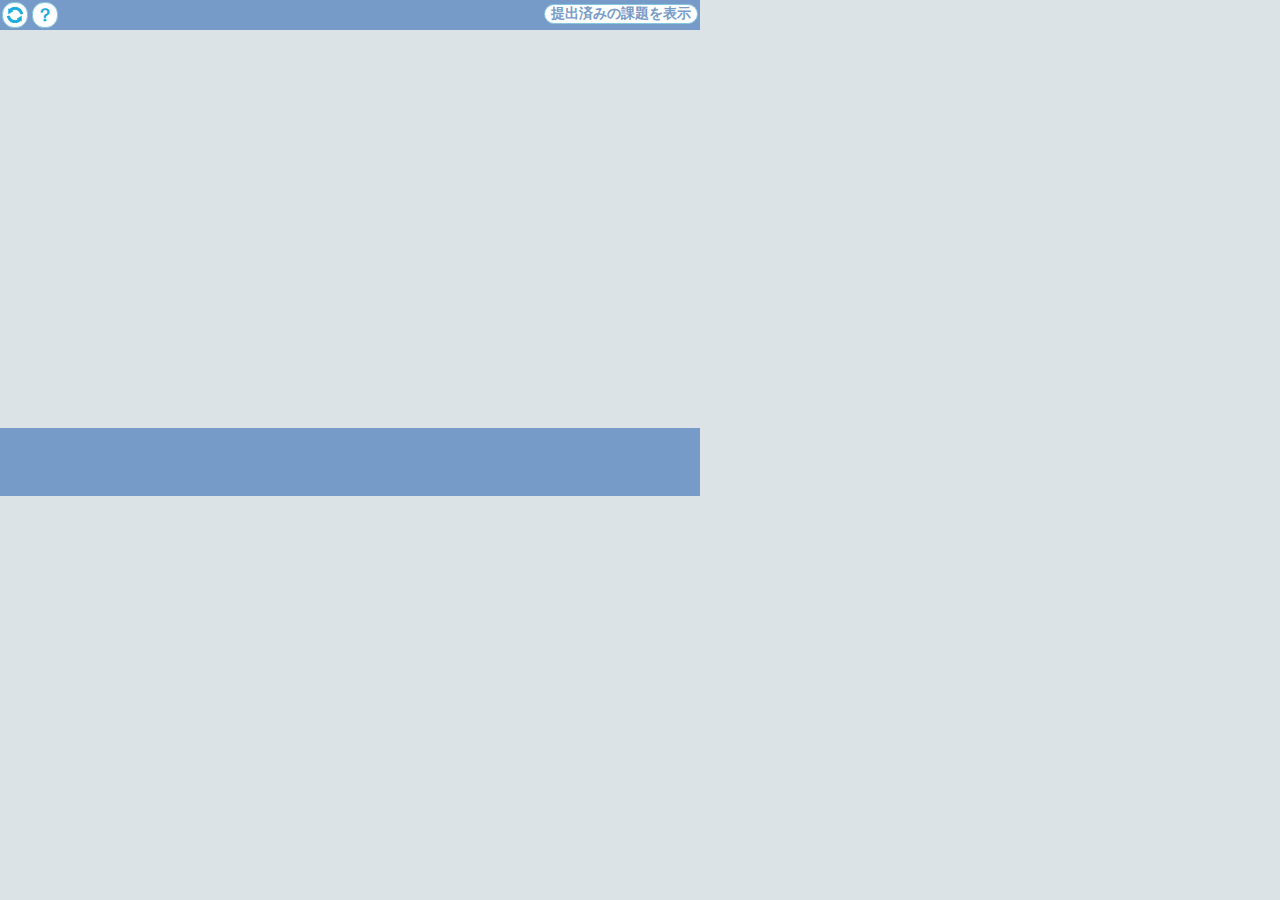
==== popup/index.htm @ f17eb53b "ver 3.0.8 (20240219)" ====
<!DOCTYPE HTML PUBLIC "-//W3C//DTD HTML 4.01 Transitional//EN">
<html>
<head>
<meta http-equiv="Content-Type" content="text/html; charset=UTF-8">
<meta http-equiv="Content-Style-Type" content="text/css">
<meta http-equiv="Content-Script-Type" content="text/javascript">
<link rel="stylesheet" type="text/css" href="style.css">
</head>

<body>
<div class="header">
<a href="#" class="circle" id="reflesh"></a>
<a href="#" class="circle" id="help">？</a>
<a href="#" id="tasks_switch">提出済みの課題を表示</a>
<p id="date"></p>
</div>

<div id="calender">
<table id="calender_table"></table>
<div id="calender_courses" class="dragtarget"><div></div></div>
</div>

<ul id="tasks"></ul>
<ul id="tasks_submitted"></ul>

<div id="footer">
<iframe scrolling="no" id="iframe" src="https://bb.xrea.jp/titech/embed/?ver=3.0.8"></iframe>
</div>

<script type="text/javascript" src="function.js"></script>
<script type="text/javascript" src="api.js"></script>
<script type="text/javascript" src="script.js"></script>
<script type="text/javascript" src="calender.js"></script>

</body>
</html>
---- popup/style.css ----
:root {
	--color-background: #ffffff;
	--color-background2: #dbe3e7;
	--color-main: #779bc8;
	--color-main2: #a7d3e3;
	--color-main3: #e8f5f8;
	--color-button: #ffffff;
	--color-button-hover: #85c7df;
	--color-text-main: #666666;
	--color-text-reversal: #ffffff;
}

body{
	position: relative;
	margin: 0;
	width: 700px;
	background: var(--color-background2);
}

/* -------- header -------- */
.header{
	z-index: 65535;
	position: relative;
	height: 30px;
	background: var(--color-main);
	font-size: 12px;
	color: var(--color-text-reversal);
}

.header p{
	position: absolute;
	top: -6px;
	left: 64px;
}

.header a.circle{
	display: block;
	position: absolute;
	top: 2px;
	width: 24px;
	height: 24px;
	border: 1px solid var(--color-button-hover);
	border-radius: 12px;
}

.header a.circle:hover{
	background-color: var(--color-button-hover) !important;
}

.header a#reflesh{
	left: 2px;
	background: var(--color-button) url('reflesh.png') 4px 4px no-repeat;
}

.header a#help{
	left: 32px;
	background: var(--color-background);
	color: #1dace0;
	font: bold 18px sans-serif;
	text-align: center;
	line-height: 25px;
	text-decoration: none;
}

.header a#tasks_switch{
	display: block;
	position: absolute;
	top: 4px;
	right: 2px;
	padding: 0 6px;
	color: var(--color-main);
	font: bold 14px sans-serif;
	text-decoration: none;
	border: 1px solid var(--color-button-hover);
	border-radius: 12px;
	background: var(--color-button);
}

.header a#tasks_switch:hover{
	background: var(--color-button-hover);
}


/* -------- calender -------- */
#calender{
	float: left;
	position: relative;
	width: 500px;
	height: 400px;
}

#calender .course{
	width: 80px;
	height: 52px;
	padding: 4px;
	overflow: hidden;
	font-size: 11px;
	user-select: none;
	cursor: pointer;
	border-radius: 8px;
}

#calender_table{
	table-layout: fixed;
	border-spacing: 3px;
	background: var(--color-background2);
}

#calender_table th{
	font-size: 12px;
}

#calender_table td{
	padding: 0;
	width: 88px;
	height: 60px;
}

#calender_table .course{
	background: var(--color-main);
}

#calender_table div.dragtarget, #calender_table div.dragging{
	width: 100%;
	height: 100%;
	box-sizing: border-box;
	border: 2px dashed var(--color-background);
	border-radius: 8px;
	background: var(--color-background);
}

#calender_courses{
	margin: -1px 1px -1px -1px;
	padding: 0 6px 3px;
	border: 2px dashed var(--color-background2);
	overflow-x: scroll;
}

#calender_courses > div{
	padding: 0;
}

#calender_courses .course{
	float: left;
	margin: 0 8px;
	background: var(--color-main2);
}

.dragging{
	background: var(--color-main3);
	border-color: var(--color-main1) !important;
}

/* -------- tasks -------- */
ul{
	width: 200px;
	max-height: 400px;
	margin: -3px 0 0;
	padding: 0;
	overflow-x: hidden;
	overflow-y: scroll;
	background: var(--color-background);
}

ul#tasks_submitted{
	background: var(--color-background2);
	display: none;
}

li{
	position: relative;
	display: block;
	height: 60px;
	margin-top: 2px;
	cursor: pointer;
	border-left: 4px solid var(--color-main);
	border-top: 1px solid var(--color-main);
}

li p{
	margin: 0;
	padding-left: 2px;
	color: var(--color-text-main);
	width: 1000px;
	font: bold 14px sans-serif;
}

li.expired p{
	color: #ed7576;
}

li span{
	display: block;
	margin-left: 12px;
	font-size: 12px;
	width: 600px;
	color: var(--color-text-main);
}

ul#tasks_submitted li span:nth-child(3)::before{
	content: "提出済: ";
}

li a{
	display: block;
	position: absolute;
	top: 20px;
	right: 6px;
	width: 24px;
	height: 24px;
	border: 1px solid var(--color-button-hover);
	border-radius: 12px;
	color: var(--color-button-hover);
	font-weight: bold;
	text-align: center;
	line-height: 23px;
	text-decoration: none;
	background: var(--color-background);
}

li a:hover{
	background: var(--color-background2);
}

li div{
	position: absolute;
	bottom: -1px;
	right: 2px;
	padding: 0 4px;
	color: var(--color-main);
	font-size: 8px;
	border: 1px solid var(--color-main);
	border-radius: 8px;
	background: var(--color-background);
}


/* -------- footer -------- */
#footer{
	position: absolute;
	top: 428px;
	width: 100%;
	padding: 4px 0;
	height: 60px;
	background: var(--color-main);
}

iframe{
	display: block;
	margin: 0 auto;
	width: 468px;
	height: 60px;
	vertical-align: top;
	border-style: none;
	overflow: hidden;
}
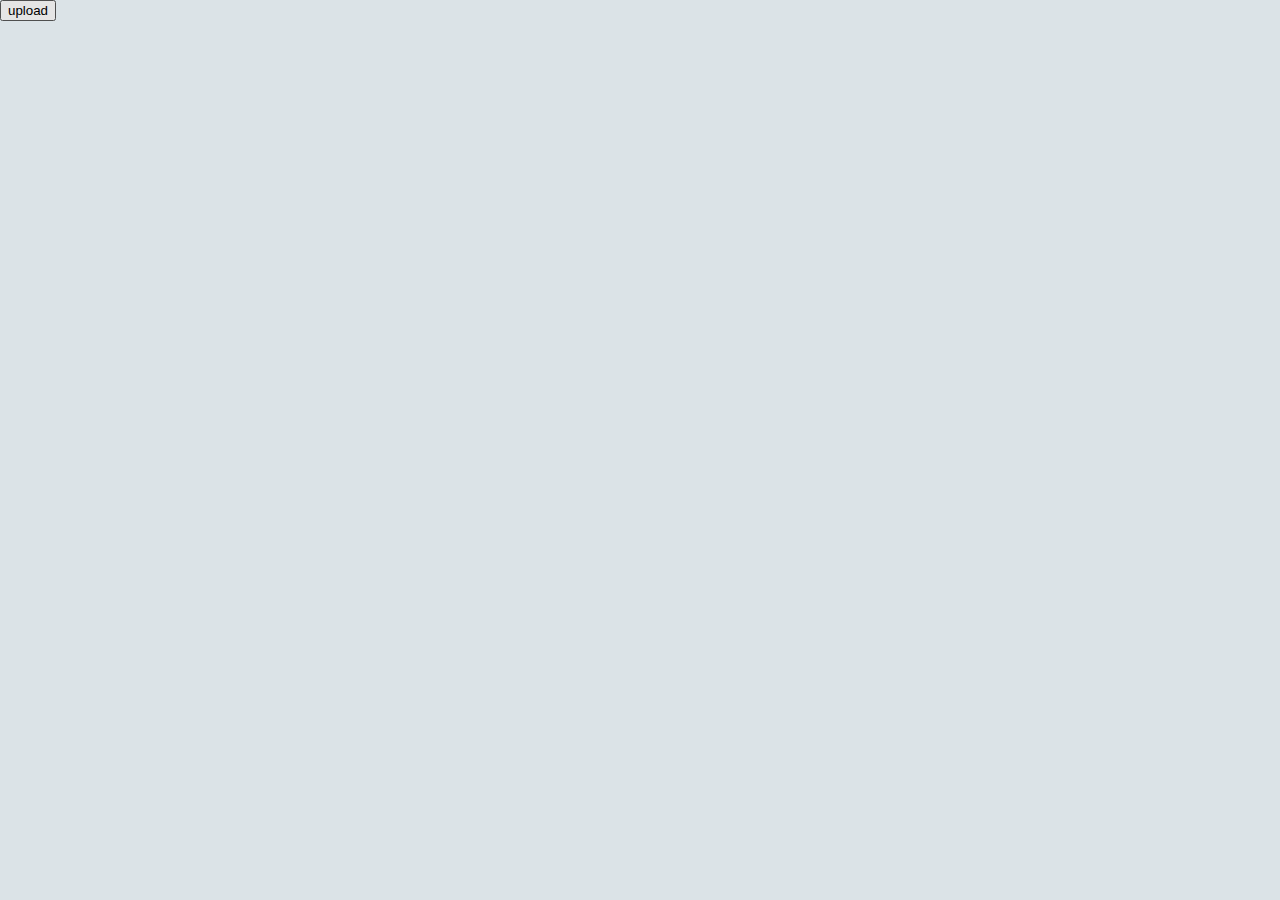
==== commit 867b17bc: "API呼び出しを実装" ====
--- a/popup/index.htm
+++ b/popup/index.htm
@@ -1,36 +1,21 @@
-<!DOCTYPE HTML PUBLIC "-//W3C//DTD HTML 4.01 Transitional//EN">
-<html>
+<!DOCTYPE html>
+<html lang="ja">
 <head>
-<meta http-equiv="Content-Type" content="text/html; charset=UTF-8">
-<meta http-equiv="Content-Style-Type" content="text/css">
-<meta http-equiv="Content-Script-Type" content="text/javascript">
+<meta charset="UTF-8">
 <link rel="stylesheet" type="text/css" href="style.css">
 </head>
 
 <body>
-<div class="header">
-<a href="#" class="circle" id="reflesh"></a>
-<a href="#" class="circle" id="help">？</a>
-<a href="#" id="tasks_switch">提出済みの課題を表示</a>
-<p id="date"></p>
-</div>
+<button id="upload">upload</button>
+<div id="message"></div>
 
-<div id="calender">
-<table id="calender_table"></table>
-<div id="calender_courses" class="dragtarget"><div></div></div>
-</div>
-
-<ul id="tasks"></ul>
-<ul id="tasks_submitted"></ul>
-
-<div id="footer">
-<iframe scrolling="no" id="iframe" src="https://bb.xrea.jp/titech/embed/?ver=3.0.8"></iframe>
-</div>
-
+<!--
 <script type="text/javascript" src="function.js"></script>
-<script type="text/javascript" src="api.js"></script>
+<script type="text/javascript" src="calender.js"></script>
+-->
+<script type="text/javascript" src="t2schola.js"></script>
+<script type="text/javascript" src="data.js"></script>
 <script type="text/javascript" src="script.js"></script>
-<script type="text/javascript" src="calender.js"></script>
 
 </body>
 </html>
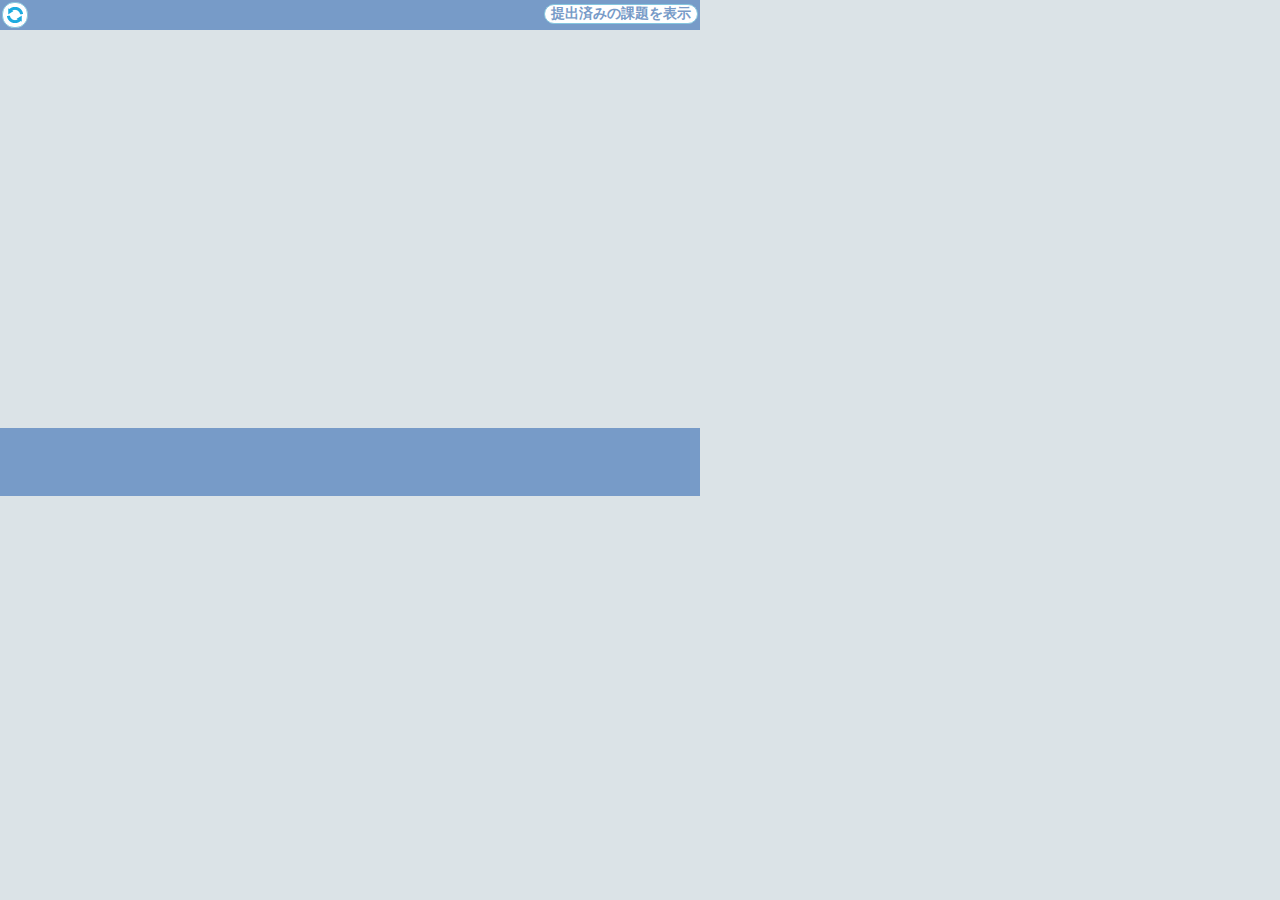
==== commit 600e4b34: "課題一覧を表示" ====
--- a/popup/index.htm
+++ b/popup/index.htm
@@ -6,16 +6,30 @@
 </head>
 
 <body>
-<button id="upload">upload</button>
-<div id="message"></div>
+<div class="header">
+<a href="#" class="circle" id="reflesh"></a>
+<a href="#" id="tasks_switch">提出済みの課題を表示</a>
+<p id="lastupdate"></p>
+</div>
 
+<div id="calender">
 <!--
-<script type="text/javascript" src="function.js"></script>
-<script type="text/javascript" src="calender.js"></script>
+<table id="calender_table"></table>
+<div id="calender_courses" class="dragtarget"><div></div></div>
 -->
+</div>
+
+<ul id="tasks"></ul>
+<ul id="tasks_submitted"></ul>
+
+<div id="footer">
+<!--<iframe scrolling="no" id="iframe" src="https://titechtask.bb.xrea.jp/embed/?ver=3.0.7"></iframe>-->
+</div>
+
 <script type="text/javascript" src="t2schola.js"></script>
-<script type="text/javascript" src="data.js"></script>
+<script type="text/javascript" src="tasks.js"></script>
 <script type="text/javascript" src="script.js"></script>
+<script type="text/javascript" src="draw.js"></script>
 
 </body>
 </html>
--- a/popup/style.css
+++ b/popup/style.css
@@ -30,7 +30,7 @@
 .header p{
 	position: absolute;
 	top: -6px;
-	left: 64px;
+	left: 32px;
 }
 
 .header a.circle{
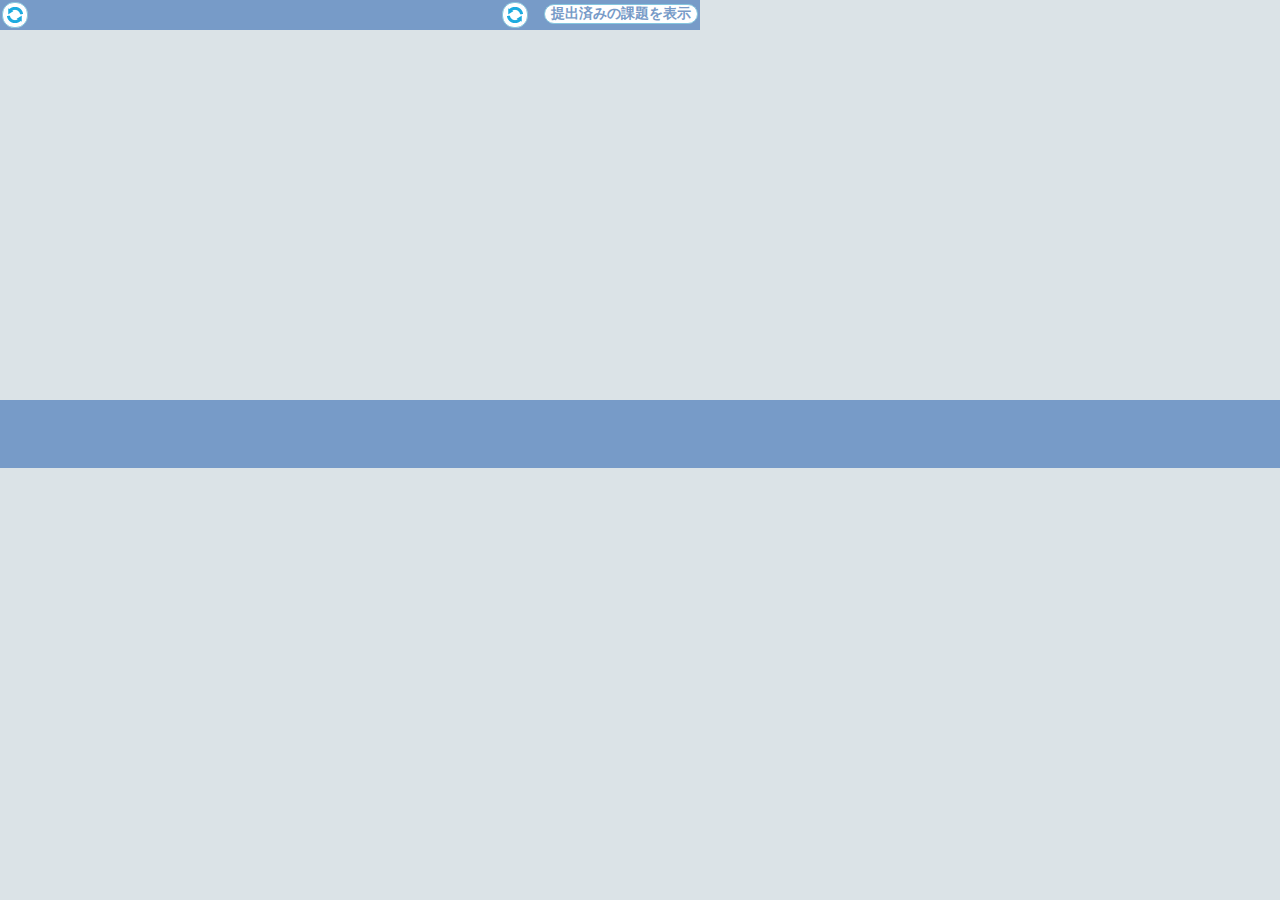
==== commit 679a094e: "画面表示を微調整" ====
--- a/popup/index.htm
+++ b/popup/index.htm
@@ -6,30 +6,37 @@
 </head>
 
 <body>
-<div class="header">
-<a href="#" class="circle" id="reflesh"></a>
-<a href="#" id="tasks_switch">提出済みの課題を表示</a>
-<p id="lastupdate"></p>
+<div class="wrap">
+	<div>
+		<div class="header">
+		<a href="#" class="refresh" id="calender_reflesh"></a>
+		<p id="calender_message">
+		</div>
+		<table id="calender"></table>
+	</div>
+
+	<div>
+		<div class="header">
+		<a href="#" class="refresh" id="tasks_reflesh"></a>
+		<p id="tasks_message"></p>
+		<a href="#" id="tasks_switch">提出済みの課題を表示</a>
+		</div>
+		<ul id="tasks"></ul>
+		<ul id="tasks_submitted"></ul>
+	</div>
 </div>
-
-<div id="calender">
-<!--
-<table id="calender_table"></table>
-<div id="calender_courses" class="dragtarget"><div></div></div>
--->
-</div>
-
-<ul id="tasks"></ul>
-<ul id="tasks_submitted"></ul>
 
 <div id="footer">
 <!--<iframe scrolling="no" id="iframe" src="https://titechtask.bb.xrea.jp/embed/?ver=3.0.7"></iframe>-->
 </div>
 
-<script type="text/javascript" src="t2schola.js"></script>
+<script type="text/javascript" src="lib/t2schola.js"></script>
+<script type="text/javascript" src="lib/kyomu.js"></script>
+
 <script type="text/javascript" src="tasks.js"></script>
+<script type="text/javascript" src="calender.js"></script>
+<script type="text/javascript" src="draw.js"></script>
 <script type="text/javascript" src="script.js"></script>
-<script type="text/javascript" src="draw.js"></script>
 
 </body>
 </html>
--- a/popup/style.css
+++ b/popup/style.css
@@ -10,164 +10,114 @@
 	--color-text-reversal: #ffffff;
 }
 
-body{
-	position: relative;
+body {
 	margin: 0;
-	width: 700px;
-	background: var(--color-background2);
-}
-
-/* -------- header -------- */
-.header{
-	z-index: 65535;
-	position: relative;
+	background: var(--color-background2);
+}
+
+.wrap {
+	display: flex;
+	height: 400px;
+}
+
+/* -------- common -------- */
+.header {
+	display: flex;
 	height: 30px;
 	background: var(--color-main);
+	position: relative;
 	font-size: 12px;
 	color: var(--color-text-reversal);
 }
 
-.header p{
-	position: absolute;
-	top: -6px;
-	left: 32px;
-}
-
-.header a.circle{
-	display: block;
-	position: absolute;
-	top: 2px;
+.header p {
+	margin: 0;
+	vertical-align: bottom;
+}
+
+.header p a {
+	color: #fff;
+}
+
+.header a.refresh {
+	display: block;
+	margin: 2px;
 	width: 24px;
 	height: 24px;
 	border: 1px solid var(--color-button-hover);
 	border-radius: 12px;
-}
-
-.header a.circle:hover{
+	background: var(--color-button) url('reflesh.png') 4px 4px no-repeat;
+}
+
+.header a.refresh:hover {
 	background-color: var(--color-button-hover) !important;
 }
 
-.header a#reflesh{
-	left: 2px;
-	background: var(--color-button) url('reflesh.png') 4px 4px no-repeat;
-}
-
-.header a#help{
-	left: 32px;
-	background: var(--color-background);
-	color: #1dace0;
-	font: bold 18px sans-serif;
-	text-align: center;
-	line-height: 25px;
-	text-decoration: none;
-}
-
-.header a#tasks_switch{
-	display: block;
-	position: absolute;
-	top: 4px;
-	right: 2px;
-	padding: 0 6px;
-	color: var(--color-main);
-	font: bold 14px sans-serif;
-	text-decoration: none;
-	border: 1px solid var(--color-button-hover);
-	border-radius: 12px;
-	background: var(--color-button);
-}
-
-.header a#tasks_switch:hover{
-	background: var(--color-button-hover);
-}
-
+
+
+/* -------- footer -------- */
+#footer {
+	padding: 4px 0;
+	height: 60px;
+	background: var(--color-main);
+}
+
+iframe {
+	display: block;
+	margin: 0 auto;
+	width: 468px;
+	height: 60px;
+	vertical-align: top;
+	border-style: none;
+	overflow: hidden;
+}
 
 /* -------- calender -------- */
-#calender{
-	float: left;
-	position: relative;
+#calender {
 	width: 500px;
-	height: 400px;
-}
-
-#calender .course{
-	width: 80px;
-	height: 52px;
-	padding: 4px;
-	overflow: hidden;
+	table-layout: fixed;
+	border-collapse: collapse;
+	background: var(--color-background);
+}
+
+#calender th {
 	font-size: 11px;
-	user-select: none;
-	cursor: pointer;
+	width: 40px;
+	height: 60px;
+	background: var(--color-background2);
+}
+
+#calender td {
+	height: 55px;
+}
+
+#calender td a {
+	vertical-align: middle;
+	display: block;
+	height: 49px;
+	padding: 3px;
+	background: #dbe3e7;
 	border-radius: 8px;
-}
-
-#calender_table{
-	table-layout: fixed;
-	border-spacing: 3px;
-	background: var(--color-background2);
-}
-
-#calender_table th{
-	font-size: 12px;
-}
-
-#calender_table td{
-	padding: 0;
-	width: 88px;
-	height: 60px;
-}
-
-#calender_table .course{
-	background: var(--color-main);
-}
-
-#calender_table div.dragtarget, #calender_table div.dragging{
-	width: 100%;
-	height: 100%;
-	box-sizing: border-box;
-	border: 2px dashed var(--color-background);
-	border-radius: 8px;
-	background: var(--color-background);
-}
-
-#calender_courses{
-	margin: -1px 1px -1px -1px;
-	padding: 0 6px 3px;
-	border: 2px dashed var(--color-background2);
-	overflow-x: scroll;
-}
-
-#calender_courses > div{
-	padding: 0;
-}
-
-#calender_courses .course{
-	float: left;
-	margin: 0 8px;
-	background: var(--color-main2);
-}
-
-.dragging{
-	background: var(--color-main3);
-	border-color: var(--color-main1) !important;
+	font-size: 11px;
 }
 
 /* -------- tasks -------- */
-ul{
+#tasks, #tasks_submitted {
 	width: 200px;
-	max-height: 400px;
+	max-height: calc(100% - 28px); /* header分を引く */
 	margin: -3px 0 0;
-	padding: 0;
+	padding: 0 0 1px;
 	overflow-x: hidden;
 	overflow-y: scroll;
 	background: var(--color-background);
 }
 
-ul#tasks_submitted{
+ul#tasks_submitted {
 	background: var(--color-background2);
 	display: none;
 }
 
-li{
+li {
 	position: relative;
 	display: block;
 	height: 60px;
@@ -177,7 +127,7 @@
 	border-top: 1px solid var(--color-main);
 }
 
-li p{
+li p {
 	margin: 0;
 	padding-left: 2px;
 	color: var(--color-text-main);
@@ -185,11 +135,11 @@
 	font: bold 14px sans-serif;
 }
 
-li.expired p{
+li.expired p {
 	color: #ed7576;
 }
 
-li span{
+li span {
 	display: block;
 	margin-left: 12px;
 	font-size: 12px;
@@ -197,11 +147,11 @@
 	color: var(--color-text-main);
 }
 
-ul#tasks_submitted li span:nth-child(3)::before{
+ul#tasks_submitted li span:nth-child(3)::before {
 	content: "提出済: ";
 }
 
-li a{
+li a {
 	display: block;
 	position: absolute;
 	top: 20px;
@@ -218,13 +168,13 @@
 	background: var(--color-background);
 }
 
-li a:hover{
-	background: var(--color-background2);
-}
-
-li div{
+li a:hover {
+	background: var(--color-background2);
+}
+
+li div {
 	position: absolute;
-	bottom: -1px;
+	top: 2px;
 	right: 2px;
 	padding: 0 4px;
 	color: var(--color-main);
@@ -234,23 +184,22 @@
 	background: var(--color-background);
 }
 
-
-/* -------- footer -------- */
-#footer{
+.header a#tasks_switch {
+	display: block;
 	position: absolute;
-	top: 428px;
-	width: 100%;
-	padding: 4px 0;
-	height: 60px;
-	background: var(--color-main);
-}
-
-iframe{
-	display: block;
-	margin: 0 auto;
-	width: 468px;
-	height: 60px;
-	vertical-align: top;
-	border-style: none;
-	overflow: hidden;
-}
+	top: 4px;
+	right: 2px;
+	padding: 0 6px;
+	color: var(--color-main);
+	font: bold 14px sans-serif;
+	text-decoration: none;
+	border: 1px solid var(--color-button-hover);
+	border-radius: 12px;
+	background: var(--color-button);
+}
+
+.header a#tasks_switch:hover{
+	background: var(--color-button-hover);
+}
+
+
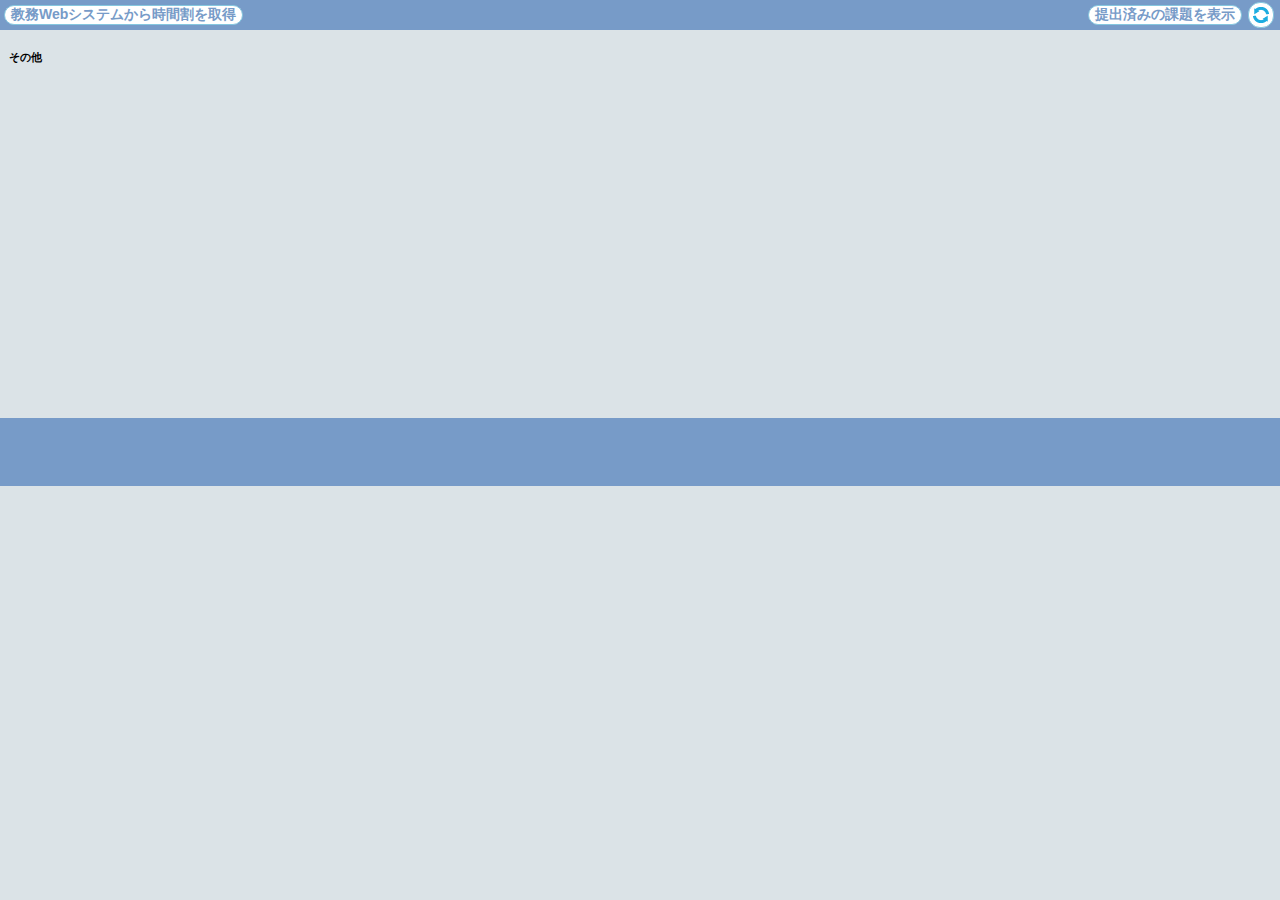
==== commit 0aaa530e: "全般の表示を修正" ====
--- a/popup/index.htm
+++ b/popup/index.htm
@@ -6,28 +6,31 @@
 </head>
 
 <body>
+<div class="header">
+	<a href="#" class="button" id="calender_reflesh">教務Webシステムから時間割を取得</a>
+	<div id="calender_buttons"></div>
+	
+	<a href="#" class="button" id="tasks_switch" style="margin-left: auto;">提出済みの課題を表示</a>
+	<p id="tasks_lastupdate"></p>
+	<a href="#" id="tasks_reflesh"></a>
+</div>
+
 <div class="wrap">
 	<div>
-		<div class="header">
-		<a href="#" class="refresh" id="calender_reflesh"></a>
-		<p id="calender_message">
+		<table id="calender"></table>
+		<div class="calender_other_wrap">
+			<h2>その他</h2>
+			<div id="calender_other"></div>
 		</div>
-		<table id="calender"></table>
 	</div>
 
 	<div>
-		<div class="header">
-		<a href="#" class="refresh" id="tasks_reflesh"></a>
-		<p id="tasks_message"></p>
-		<a href="#" id="tasks_switch">提出済みの課題を表示</a>
-		</div>
 		<ul id="tasks"></ul>
-		<ul id="tasks_submitted"></ul>
 	</div>
 </div>
 
-<div id="footer">
-<!--<iframe scrolling="no" id="iframe" src="https://titechtask.bb.xrea.jp/embed/?ver=3.0.7"></iframe>-->
+<div class="footer">
+<iframe scrolling="no" id="iframe"></iframe>
 </div>
 
 <script type="text/javascript" src="lib/t2schola.js"></script>
--- a/popup/style.css
+++ b/popup/style.css
@@ -1,13 +1,12 @@
 :root {
-	--color-background: #ffffff;
+	--color-background1: #ffffff;
 	--color-background2: #dbe3e7;
-	--color-main: #779bc8;
+	--color-main1: #779bc8;
 	--color-main2: #a7d3e3;
 	--color-main3: #e8f5f8;
 	--color-button: #ffffff;
 	--color-button-hover: #85c7df;
 	--color-text-main: #666666;
-	--color-text-reversal: #ffffff;
 }
 
 body {
@@ -17,29 +16,20 @@
 
 .wrap {
 	display: flex;
-	height: 400px;
-}
-
-/* -------- common -------- */
+	height: 388px;
+}
+
 .header {
 	display: flex;
+	align-items: center;
 	height: 30px;
-	background: var(--color-main);
-	position: relative;
+	padding: 0 4px;
 	font-size: 12px;
-	color: var(--color-text-reversal);
-}
-
-.header p {
-	margin: 0;
-	vertical-align: bottom;
-}
-
-.header p a {
-	color: #fff;
-}
-
-.header a.refresh {
+	color: #ffffff;
+	background: var(--color-main1);
+}
+
+.header a#tasks_reflesh {
 	display: block;
 	margin: 2px;
 	width: 24px;
@@ -49,82 +39,152 @@
 	background: var(--color-button) url('reflesh.png') 4px 4px no-repeat;
 }
 
-.header a.refresh:hover {
+.header a#tasks_reflesh:hover {
 	background-color: var(--color-button-hover) !important;
 }
 
-
-
-/* -------- footer -------- */
-#footer {
+.header a.button {
+	display: block;
+	margin-right: 4px;
+	padding: 0 6px;
+	color: var(--color-main1);
+	font: bold 14px sans-serif;
+	text-decoration: none;
+	border: 1px solid var(--color-button-hover);
+	border-radius: 12px;
+	background: var(--color-button);
+}
+
+.header a.button:hover{
+	background: var(--color-button-hover);
+}
+
+.header #calender_buttons a {
+	display: inline-block;
+	margin: 0 0 1px 8px;
+	padding: 2px 6px;
+	font-size: 14px;
+	text-decoration: none;
+	color: var(--color-text-main);
+	border-radius: 4px;
+	background: var(--color-background2);
+}
+
+.header #calender_buttons a.selected {
+	background: var(--color-main2);
+}
+
+.footer {
 	padding: 4px 0;
-	height: 60px;
-	background: var(--color-main);
-}
-
-iframe {
+	background: var(--color-main1);
+}
+
+.footer iframe {
 	display: block;
 	margin: 0 auto;
 	width: 468px;
 	height: 60px;
-	vertical-align: top;
 	border-style: none;
 	overflow: hidden;
 }
+
 
 /* -------- calender -------- */
 #calender {
 	width: 500px;
-	table-layout: fixed;
-	border-collapse: collapse;
-	background: var(--color-background);
 }
 
 #calender th {
 	font-size: 11px;
-	width: 40px;
+	text-align: center;
+}
+
+#calender td {
+	width: 88px;
 	height: 60px;
-	background: var(--color-background2);
-}
-
-#calender td {
-	height: 55px;
-}
-
-#calender td a {
+	padding: 0;
+	background: var(--color-background1);
+}
+
+.calender_other_wrap {
+	display: flex;
+	width: 500px;
+}
+
+.calender_other_wrap h2 {
+	display: table-cell;
+	margin: 0 0 0 2px;
+	width: 44px;
+	padding: 20px 1px;
+	font-size: 11px;
+	text-align: center;
 	vertical-align: middle;
-	display: block;
-	height: 49px;
+}
+
+#calender_other {
+	display: flex;
+	width: 450px;
+	overflow-x: scroll;
+}
+
+#calender_other div {
+	margin-left: 1px;
+}
+
+#calender td div, #calender_other div div {
+	box-sizing: border-box;
+	width: 88px;
+	height: 60px;
+	vertical-align: middle;
 	padding: 3px;
-	background: #dbe3e7;
-	border-radius: 8px;
 	font-size: 11px;
+	background: var(--color-background1);
+}
+
+#calender td div.t2, #calender_other div div.t2 {
+	background: var(--color-main2);
+}
+
+#calender td div p, #calender_other div div p {
+	display: -webkit-box;
+	-webkit-box-orient: vertical;
+	-webkit-line-clamp: 2;
+	margin: 0;
+	height: 36px;
+	overflow: hidden;
+}
+
+#calender td div span, #calender_other div div span {
+	display: block;
+	white-space: nowrap;
+	height: 15px;
+	border-radius: 4px;
+	padding: 1px 4px;
+	background: var(--color-main3);
 }
 
 /* -------- tasks -------- */
-#tasks, #tasks_submitted {
+#tasks {
 	width: 200px;
-	max-height: calc(100% - 28px); /* header分を引く */
-	margin: -3px 0 0;
-	padding: 0 0 1px;
+	max-height: calc(100% - 2px);
+	margin: 2px 0 0;
+	padding: 0;
 	overflow-x: hidden;
 	overflow-y: scroll;
-	background: var(--color-background);
-}
-
-ul#tasks_submitted {
-	background: var(--color-background2);
-	display: none;
+	background: var(--color-background1);
 }
 
 li {
 	position: relative;
 	display: block;
-	height: 60px;
-	margin-top: 2px;
+	height: 61px;
 	cursor: pointer;
-	border-left: 4px solid var(--color-main);
-	border-top: 1px solid var(--color-main);
+	border-left: 4px solid var(--color-main1);
+	border-bottom: 1px solid var(--color-main1);
+}
+
+li:last-child {
+	border-bottom: 1px solid var(--color-background2);
 }
 
 li p {
@@ -139,16 +199,20 @@
 	color: #ed7576;
 }
 
+li.submitted {
+	background: var(--color-background2);
+}
+
+li.submitted span:nth-child(3)::before {
+	content: "提出済: ";
+}
+
 li span {
 	display: block;
 	margin-left: 12px;
 	font-size: 12px;
 	width: 600px;
 	color: var(--color-text-main);
-}
-
-ul#tasks_submitted li span:nth-child(3)::before {
-	content: "提出済: ";
 }
 
 li a {
@@ -165,7 +229,7 @@
 	text-align: center;
 	line-height: 23px;
 	text-decoration: none;
-	background: var(--color-background);
+	background: var(--color-background1);
 }
 
 li a:hover {
@@ -177,29 +241,10 @@
 	top: 2px;
 	right: 2px;
 	padding: 0 4px;
-	color: var(--color-main);
+	color: var(--color-main1);
 	font-size: 8px;
-	border: 1px solid var(--color-main);
+	border: 1px solid var(--color-main1);
 	border-radius: 8px;
-	background: var(--color-background);
-}
-
-.header a#tasks_switch {
-	display: block;
-	position: absolute;
-	top: 4px;
-	right: 2px;
-	padding: 0 6px;
-	color: var(--color-main);
-	font: bold 14px sans-serif;
-	text-decoration: none;
-	border: 1px solid var(--color-button-hover);
-	border-radius: 12px;
-	background: var(--color-button);
-}
-
-.header a#tasks_switch:hover{
-	background: var(--color-button-hover);
-}
-
-
+	background: var(--color-background1);
+}
+
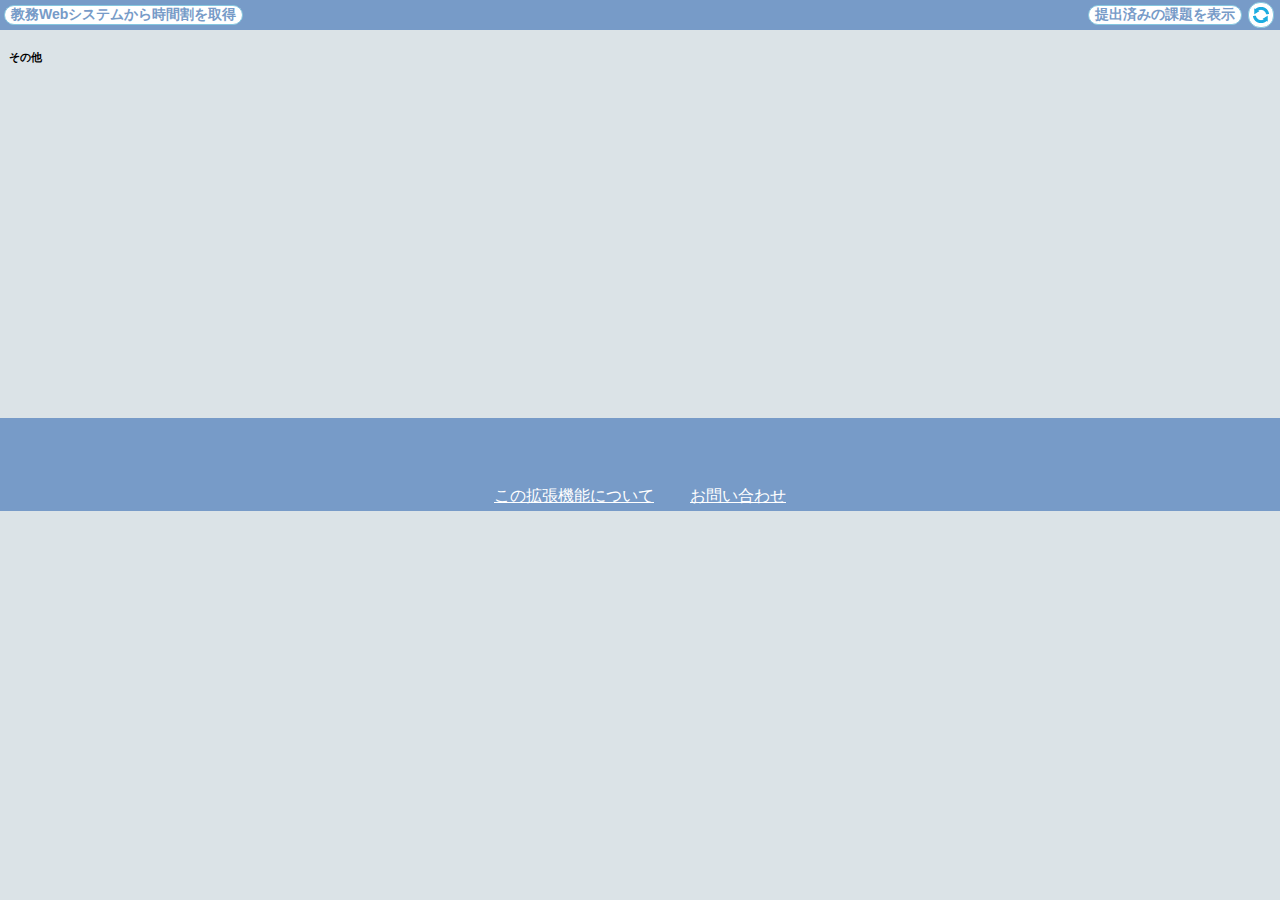
==== commit 19ec8482: "loading表示、フッターを追加" ====
--- a/popup/index.htm
+++ b/popup/index.htm
@@ -30,8 +30,14 @@
 </div>
 
 <div class="footer">
-<iframe scrolling="no" id="iframe"></iframe>
+	<iframe scrolling="no" id="iframe"></iframe>
+	<p>
+		<a href="#" id="footer_about">この拡張機能について</a>
+		<a href="#" id="footer_contact">お問い合わせ</a>
+	</p>
 </div>
+
+<div id="loading"></div>
 
 <script type="text/javascript" src="lib/t2schola.js"></script>
 <script type="text/javascript" src="lib/kyomu.js"></script>
--- a/popup/style.css
+++ b/popup/style.css
@@ -36,7 +36,7 @@
 	height: 24px;
 	border: 1px solid var(--color-button-hover);
 	border-radius: 12px;
-	background: var(--color-button) url('reflesh.png') 4px 4px no-repeat;
+	background: var(--color-button) url(reflesh.png) 4px 4px no-repeat;
 }
 
 .header a#tasks_reflesh:hover {
@@ -79,6 +79,16 @@
 	background: var(--color-main1);
 }
 
+.footer p {
+	margin: 4px 0 0;
+	text-align: center;
+}
+
+.footer p a {
+	margin: 0 16px;
+	color: #fff;
+}
+
 .footer iframe {
 	display: block;
 	margin: 0 auto;
@@ -88,6 +98,14 @@
 	overflow: hidden;
 }
 
+#loading {
+	position: absolute;
+	top: 30px;
+	width: 100%;
+	height: 388px;
+	background: rgba(0, 0, 0, 0.3) url(loading.gif) 50% 50% no-repeat;
+	display: none;
+}
 
 /* -------- calender -------- */
 #calender {
